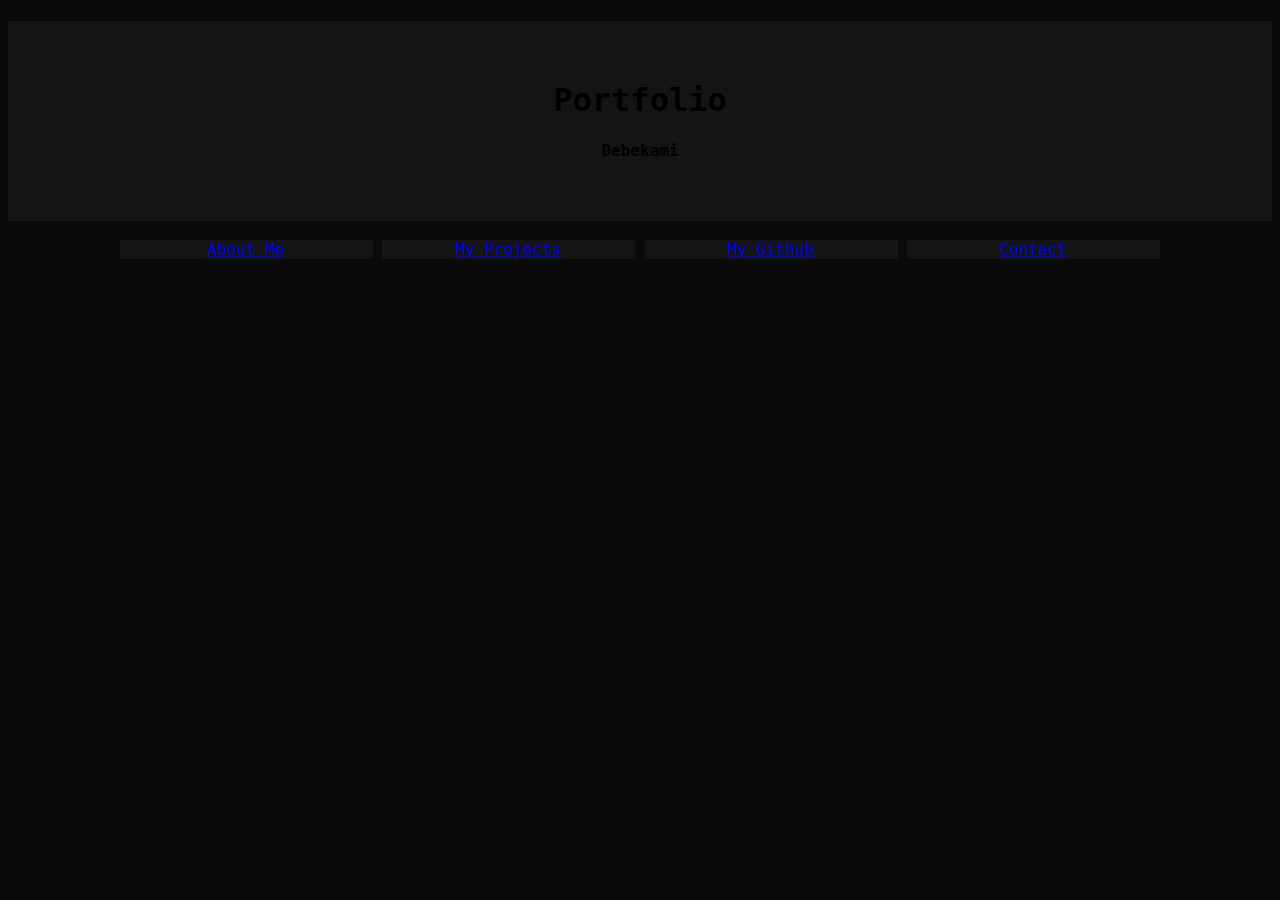
==== aboutme/index.html @ 453d74d9 "First commit" ====
<!DOCTYPE html>
<html lang = "en">
	<head>
		<meta charset="utf-8" />
		<title>Portfolio | Debekami</title>
		<meta name = "descritpion" content = "My Portfolio!" />
		<meta name = "author" content = "Debekami" />
		<link rel = "stylesheet" href = "../styles/index.css" />
	</head>
	<body>
		<div id = "mainHeader">
			<h1 id = "text">Portfolio</h1>
			<h4 id = "text">Debekami</h4>
		</div>
		<br />
		<ui id = "nav">
			<li>
				<a href = "../aboutme/index.html">About Me</a>
			</li>
			<li>
				<a href = "../projects/index.html">My Projects</a>
			</li>
			<li>
				<a href = "../github/index.html">My Github</a>
			</li>
			<li>
				<a href = "../contact/index.html">Contact</a>
			</li>
		</ui>
		</div>
	</body>
</html>
---- styles/index.css ----
html {
	font-family: monospace, monospace;
	text-align: center;
	background-color: rgb(10, 10, 10);
}
#mainHeader {
	width: 100%;
	height: 200px;
	background-color: rgb(20, 20, 20);
}
#text {
	top: 30%;
	position: relative;
}
#nav {
	list-style: none;
	width: 100%;
	height: 100px;
	margin: 0;
	padding: 0;
	white-space: nowrap;
	overflow-x: auto;
	overflow-y: hidden;
}
#nav > li {
	display: inline-block;
	width: 20%;
	height: 100%;
	background-color: rgb(20, 20, 20);
}
#nav > li:nth-child(even) {
	background-color: rgb(20, 20, 20);
}
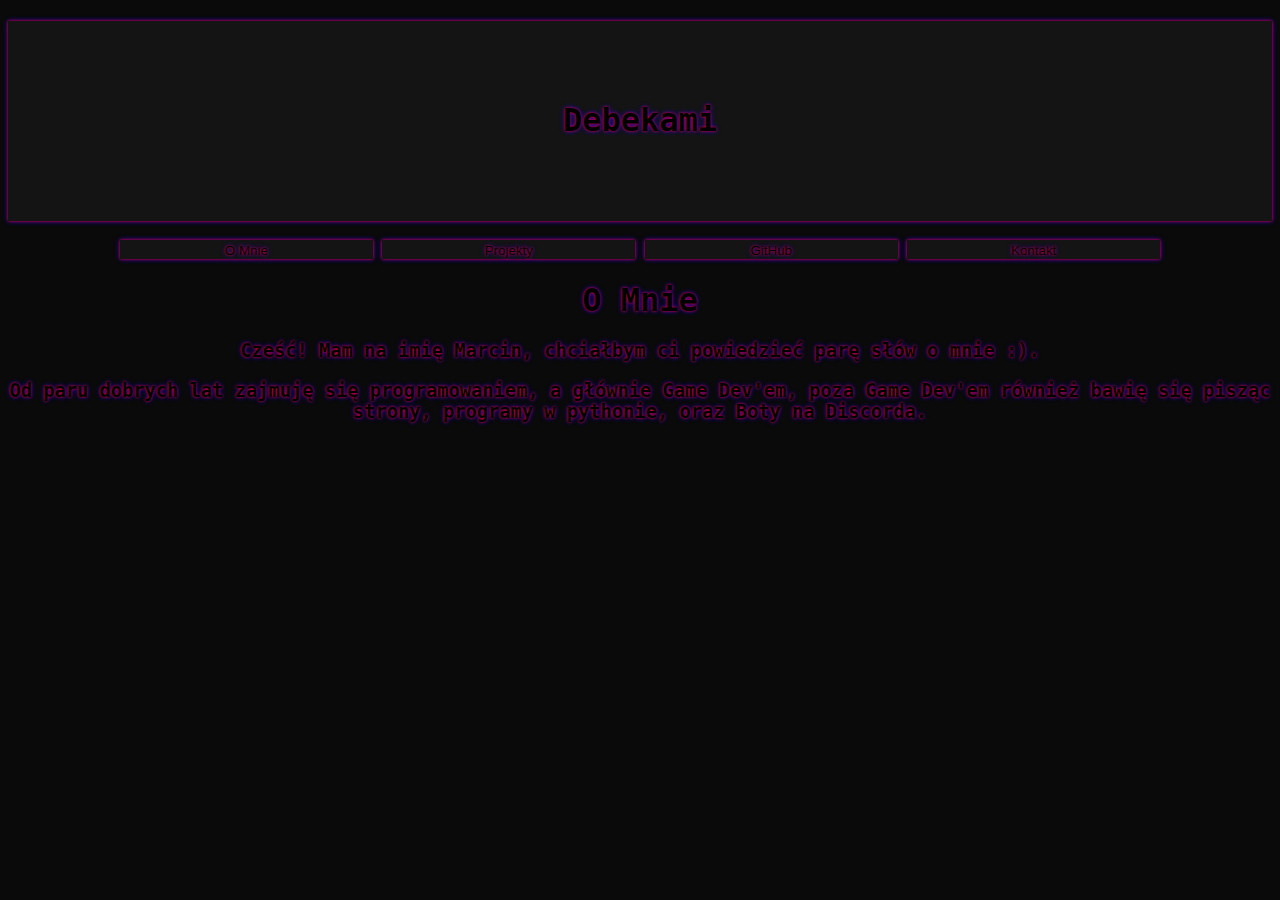
==== commit fe9b48c4: "Some changes" ====
--- a/aboutme/index.html
+++ b/aboutme/index.html
@@ -1,32 +1,38 @@
 <!DOCTYPE html>
-<html lang = "en">
+<html lang = "pl">
 	<head>
 		<meta charset="utf-8" />
-		<title>Portfolio | Debekami</title>
-		<meta name = "descritpion" content = "My Portfolio!" />
+		<title>Debekami</title>
+		<meta name = "descritpion" content = "My Webpage!" />
 		<meta name = "author" content = "Debekami" />
 		<link rel = "stylesheet" href = "../styles/index.css" />
+		<link rel = "stylesheet" href = "../styles/nav.css" />
 	</head>
 	<body>
 		<div id = "mainHeader">
-			<h1 id = "text">Portfolio</h1>
-			<h4 id = "text">Debekami</h4>
+			<h1 id = "text">Debekami</h1>
 		</div>
 		<br />
 		<ui id = "nav">
 			<li>
-				<a href = "../aboutme/index.html">About Me</a>
+				<button id = "aboutme">O Mnie</button>
 			</li>
 			<li>
-				<a href = "../projects/index.html">My Projects</a>
+				<button id = "projects">Projekty</button>
 			</li>
 			<li>
-				<a href = "../github/index.html">My Github</a>
+				<button id = "github">GitHub</button>
 			</li>
 			<li>
-				<a href = "../contact/index.html">Contact</a>
+				<button id = "contact">Kontakt</button>
 			</li>
 		</ui>
 		</div>
+		<content>
+			<h1>O Mnie</h1>
+			<h3>Cześć! Mam na imię Marcin, chciałbym ci powiedzieć parę słów o mnie :).</h3>
+			<h3>Od paru dobrych lat zajmuję się programowaniem, a głównie Game Dev'em, poza Game Dev'em również bawię się pisząc strony, programy w pythonie, oraz Boty na Discorda.</h3>
+		</content>
+		<script src = "../scripts/nav.js"></script>
 	</body>
 </html>--- a/styles/index.css
+++ b/styles/index.css
@@ -9,25 +9,20 @@
 	background-color: rgb(20, 20, 20);
 }
 #text {
-	top: 30%;
+	top: 40%;
 	position: relative;
 }
-#nav {
-	list-style: none;
-	width: 100%;
-	height: 100px;
-	margin: 0;
-	padding: 0;
-	white-space: nowrap;
-	overflow-x: auto;
-	overflow-y: hidden;
+button {
+	background: none;
+	border: none;
 }
-#nav > li {
-	display: inline-block;
-	width: 20%;
-	height: 100%;
-	background-color: rgb(20, 20, 20);
+div {
+	box-shadow: 0 0 3px #FF0000, 0 0 5px #0000FF;
+	text-shadow: 0 0 3px #FF0000, 0 0 5px #0000FF;
 }
-#nav > li:nth-child(even) {
-	background-color: rgb(20, 20, 20);
+content {
+	text-shadow: 0 0 3px #FF0000, 0 0 5px #0000FF;
+}
+.image {
+	box-shadow: 0 0 3px #FF0000, 0 0 5px #0000FF;
 }--- a/styles/nav.css
+++ b/styles/nav.css
@@ -0,0 +1,25 @@
+#nav {
+	list-style: none;
+	width: 100%;
+	height: 100px;
+	margin: 0;
+	padding: 0;
+	white-space: nowrap;
+	overflow-x: auto;
+	overflow-y: hidden;
+}
+#nav > li {
+	display: inline-block;
+	width: 20%;
+	height: 100%;
+	background-color: rgb(20, 20, 20);
+	box-shadow: 0 0 3px #FF0000, 0 0 5px #0000FF;
+}
+#nav > li > button {
+	width: 100%;
+	height: 100%;
+	text-shadow: 0 0 3px #FF0000, 0 0 5px #0000FF;
+}
+#nav > li:nth-child(even) {
+	background-color: rgb(20, 20, 20);
+}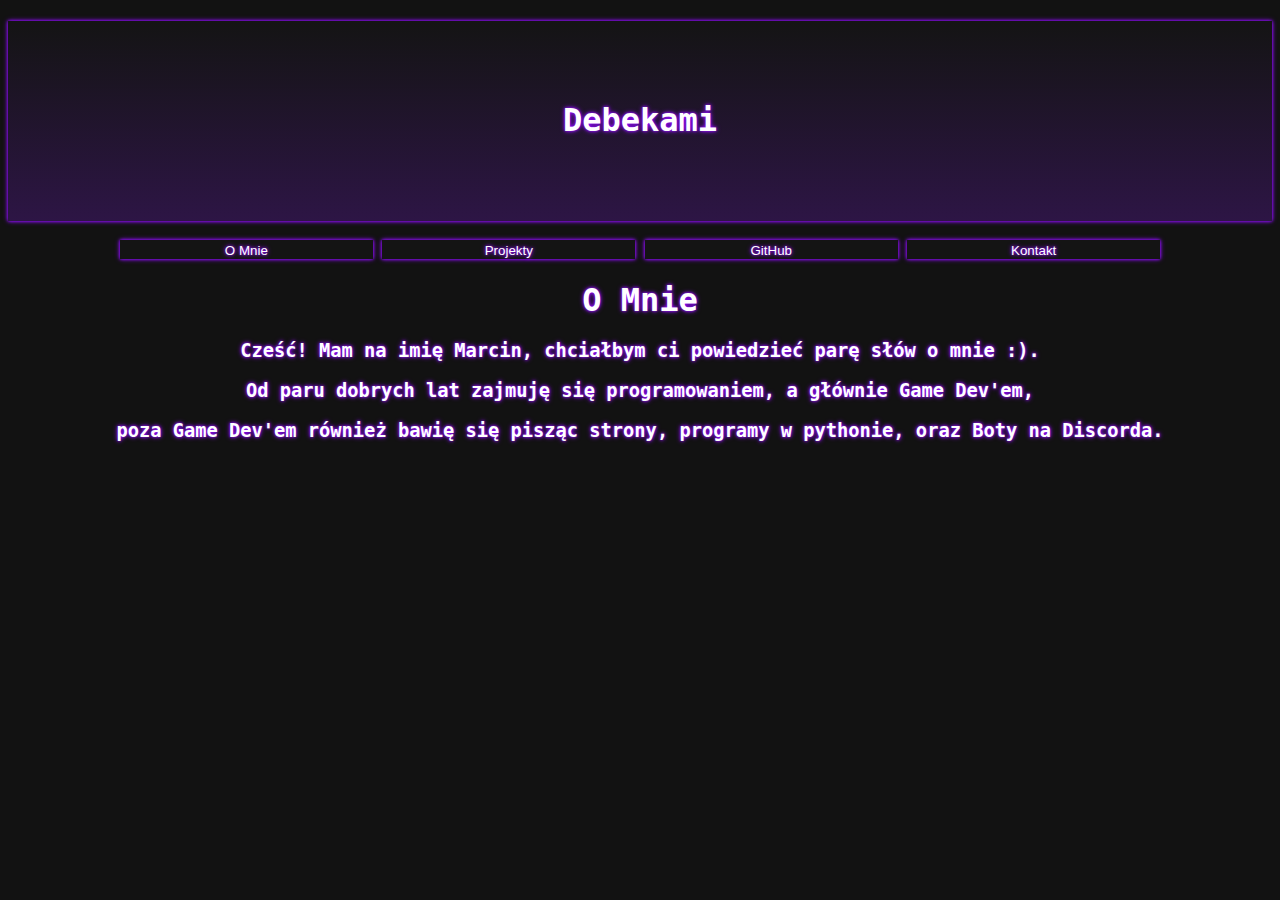
==== commit 996d37bc: "Some changes" ====
--- a/aboutme/index.html
+++ b/aboutme/index.html
@@ -31,7 +31,8 @@
 		<content>
 			<h1>O Mnie</h1>
 			<h3>Cześć! Mam na imię Marcin, chciałbym ci powiedzieć parę słów o mnie :).</h3>
-			<h3>Od paru dobrych lat zajmuję się programowaniem, a głównie Game Dev'em, poza Game Dev'em również bawię się pisząc strony, programy w pythonie, oraz Boty na Discorda.</h3>
+			<h3>Od paru dobrych lat zajmuję się programowaniem, a głównie Game Dev'em,</h3>
+			<h3> poza Game Dev'em również bawię się pisząc strony, programy w pythonie, oraz Boty na Discorda.</h3>
 		</content>
 		<script src = "../scripts/nav.js"></script>
 	</body>
--- a/styles/index.css
+++ b/styles/index.css
@@ -1,12 +1,16 @@
 html {
 	font-family: monospace, monospace;
 	text-align: center;
-	background-color: rgb(10, 10, 10);
+	background-color: rgb(18, 18, 18);
+	/*background: linear-gradient(rgb(28, 12, 41), rgb(28, 18, 38));*/
+	user-select: none;
+	color: white;
 }
 #mainHeader {
 	width: 100%;
 	height: 200px;
-	background-color: rgb(20, 20, 20);
+	/*background-color: rgb(20, 20, 20);*/
+	background: linear-gradient(rgb(20, 20, 20), rgb(45, 21, 69));
 }
 #text {
 	top: 40%;
@@ -17,12 +21,12 @@
 	border: none;
 }
 div {
-	box-shadow: 0 0 3px #FF0000, 0 0 5px #0000FF;
-	text-shadow: 0 0 3px #FF0000, 0 0 5px #0000FF;
+	box-shadow: 0 0 3px #920dff, 0 0 5px #920dff;
+	text-shadow: 0 0 3px #920dff, 0 0 5px #920dff;
 }
 content {
-	text-shadow: 0 0 3px #FF0000, 0 0 5px #0000FF;
+	text-shadow: 0 0 3px #920dff, 0 0 5px #920dff;
 }
 .image {
-	box-shadow: 0 0 3px #FF0000, 0 0 5px #0000FF;
+	box-shadow: 0 0 3px #920dff, 0 0 5px #920dff;
 }--- a/styles/nav.css
+++ b/styles/nav.css
@@ -13,12 +13,13 @@
 	width: 20%;
 	height: 100%;
 	background-color: rgb(20, 20, 20);
-	box-shadow: 0 0 3px #FF0000, 0 0 5px #0000FF;
+	box-shadow: 0 0 3px #920dff, 0 0 5px #920dff;
 }
 #nav > li > button {
 	width: 100%;
 	height: 100%;
-	text-shadow: 0 0 3px #FF0000, 0 0 5px #0000FF;
+	text-shadow: 0 0 3px #920dff, 0 0 5px #920dff;
+	color: white;
 }
 #nav > li:nth-child(even) {
 	background-color: rgb(20, 20, 20);
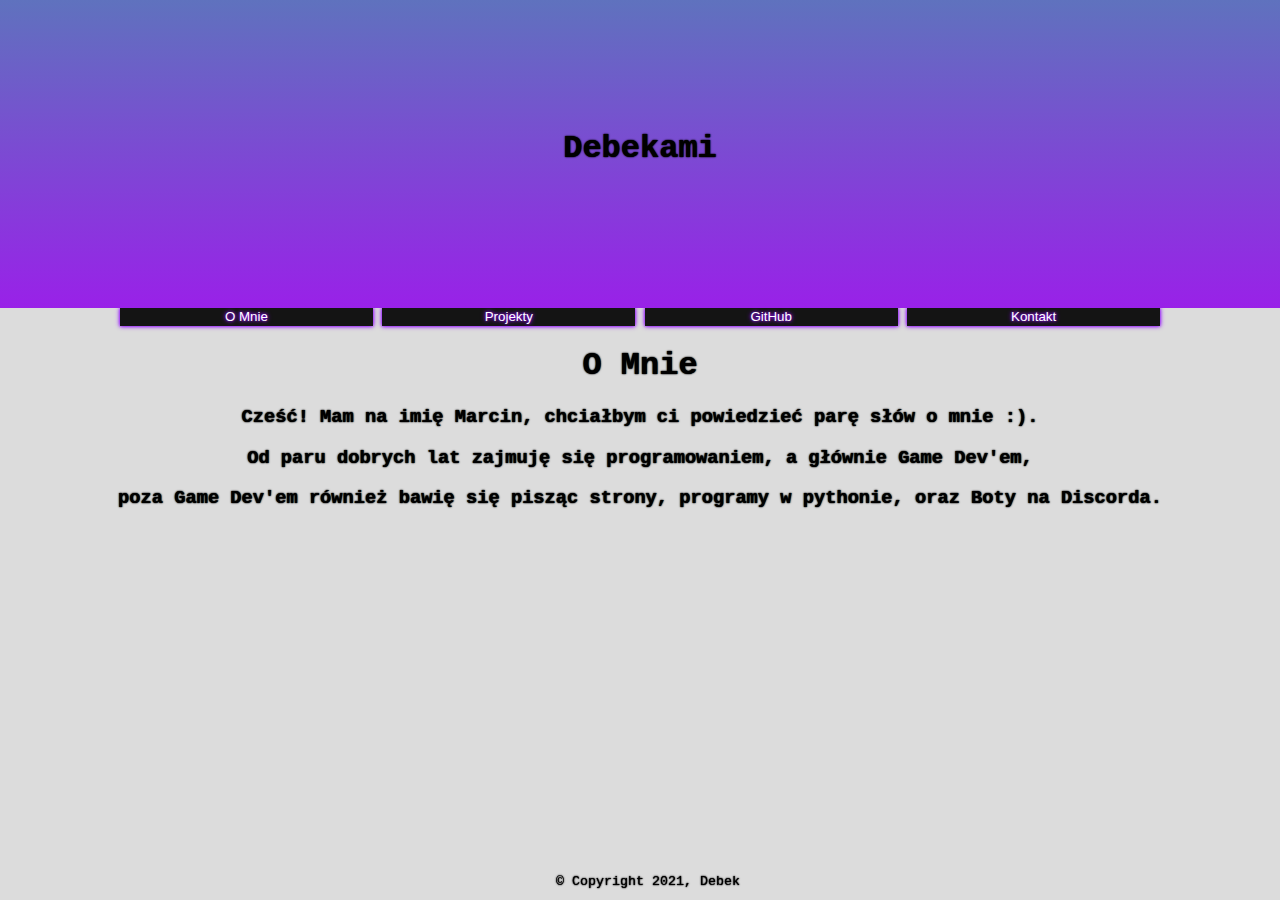
==== commit d7d70cd0: "Added new categories & some changes" ====
--- a/aboutme/index.html
+++ b/aboutme/index.html
@@ -2,17 +2,16 @@
 <html lang = "pl">
 	<head>
 		<meta charset="utf-8" />
-		<title>Debekami</title>
+		<title>Debekami | O mnie</title>
+		<link rel="shortcut icon" type="image/x-icon" href="../images/daysbeforerodeo.ico">
 		<meta name = "descritpion" content = "My Webpage!" />
 		<meta name = "author" content = "Debekami" />
 		<link rel = "stylesheet" href = "../styles/index.css" />
 		<link rel = "stylesheet" href = "../styles/nav.css" />
-	</head>
-	<body>
 		<div id = "mainHeader">
 			<h1 id = "text">Debekami</h1>
+			<br />
 		</div>
-		<br />
 		<ui id = "nav">
 			<li>
 				<button id = "aboutme">O Mnie</button>
@@ -27,13 +26,16 @@
 				<button id = "contact">Kontakt</button>
 			</li>
 		</ui>
-		</div>
+	</head>
+	<body>
 		<content>
 			<h1>O Mnie</h1>
 			<h3>Cześć! Mam na imię Marcin, chciałbym ci powiedzieć parę słów o mnie :).</h3>
 			<h3>Od paru dobrych lat zajmuję się programowaniem, a głównie Game Dev'em,</h3>
 			<h3> poza Game Dev'em również bawię się pisząc strony, programy w pythonie, oraz Boty na Discorda.</h3>
 		</content>
+		<br /><br />
 		<script src = "../scripts/nav.js"></script>
 	</body>
+	<footer><small>&copy; Copyright 2021, Debek</small></footer> 
 </html>--- a/styles/index.css
+++ b/styles/index.css
@@ -1,32 +1,39 @@
 html {
 	font-family: monospace, monospace;
 	text-align: center;
-	background-color: rgb(18, 18, 18);
-	/*background: linear-gradient(rgb(28, 12, 41), rgb(28, 18, 38));*/
 	user-select: none;
-	color: white;
+	color: black;
+	background-color: rgb(220, 220, 220);
+	text-shadow: 0 0 1px #000000, 0 0 2px #000000;
+	overflow-x: hidden;
 }
 #mainHeader {
 	width: 100%;
-	height: 200px;
-	/*background-color: rgb(20, 20, 20);*/
-	background: linear-gradient(rgb(20, 20, 20), rgb(45, 21, 69));
+	position: relative;
+	height: 300px;
+	top: 0px;
+	margin: 0 -9999rem;
+	padding: .25rem 9999rem;
+	margin-top: -0.5em;
+	background: linear-gradient(#5f72be, #9921e8);
+	position: relative;
+
 }
 #text {
-	top: 40%;
+	top: 35%;
 	position: relative;
 }
 button {
 	background: none;
 	border: none;
 }
-div {
-	box-shadow: 0 0 3px #920dff, 0 0 5px #920dff;
-	text-shadow: 0 0 3px #920dff, 0 0 5px #920dff;
+footer {
+	position: fixed;
+	bottom: 10px;
+	width: 100%;
 }
-content {
-	text-shadow: 0 0 3px #920dff, 0 0 5px #920dff;
-}
-.image {
-	box-shadow: 0 0 3px #920dff, 0 0 5px #920dff;
+@media only screen and (max-width: 600px) {
+	content {
+		width: 100%;
+	}
 }